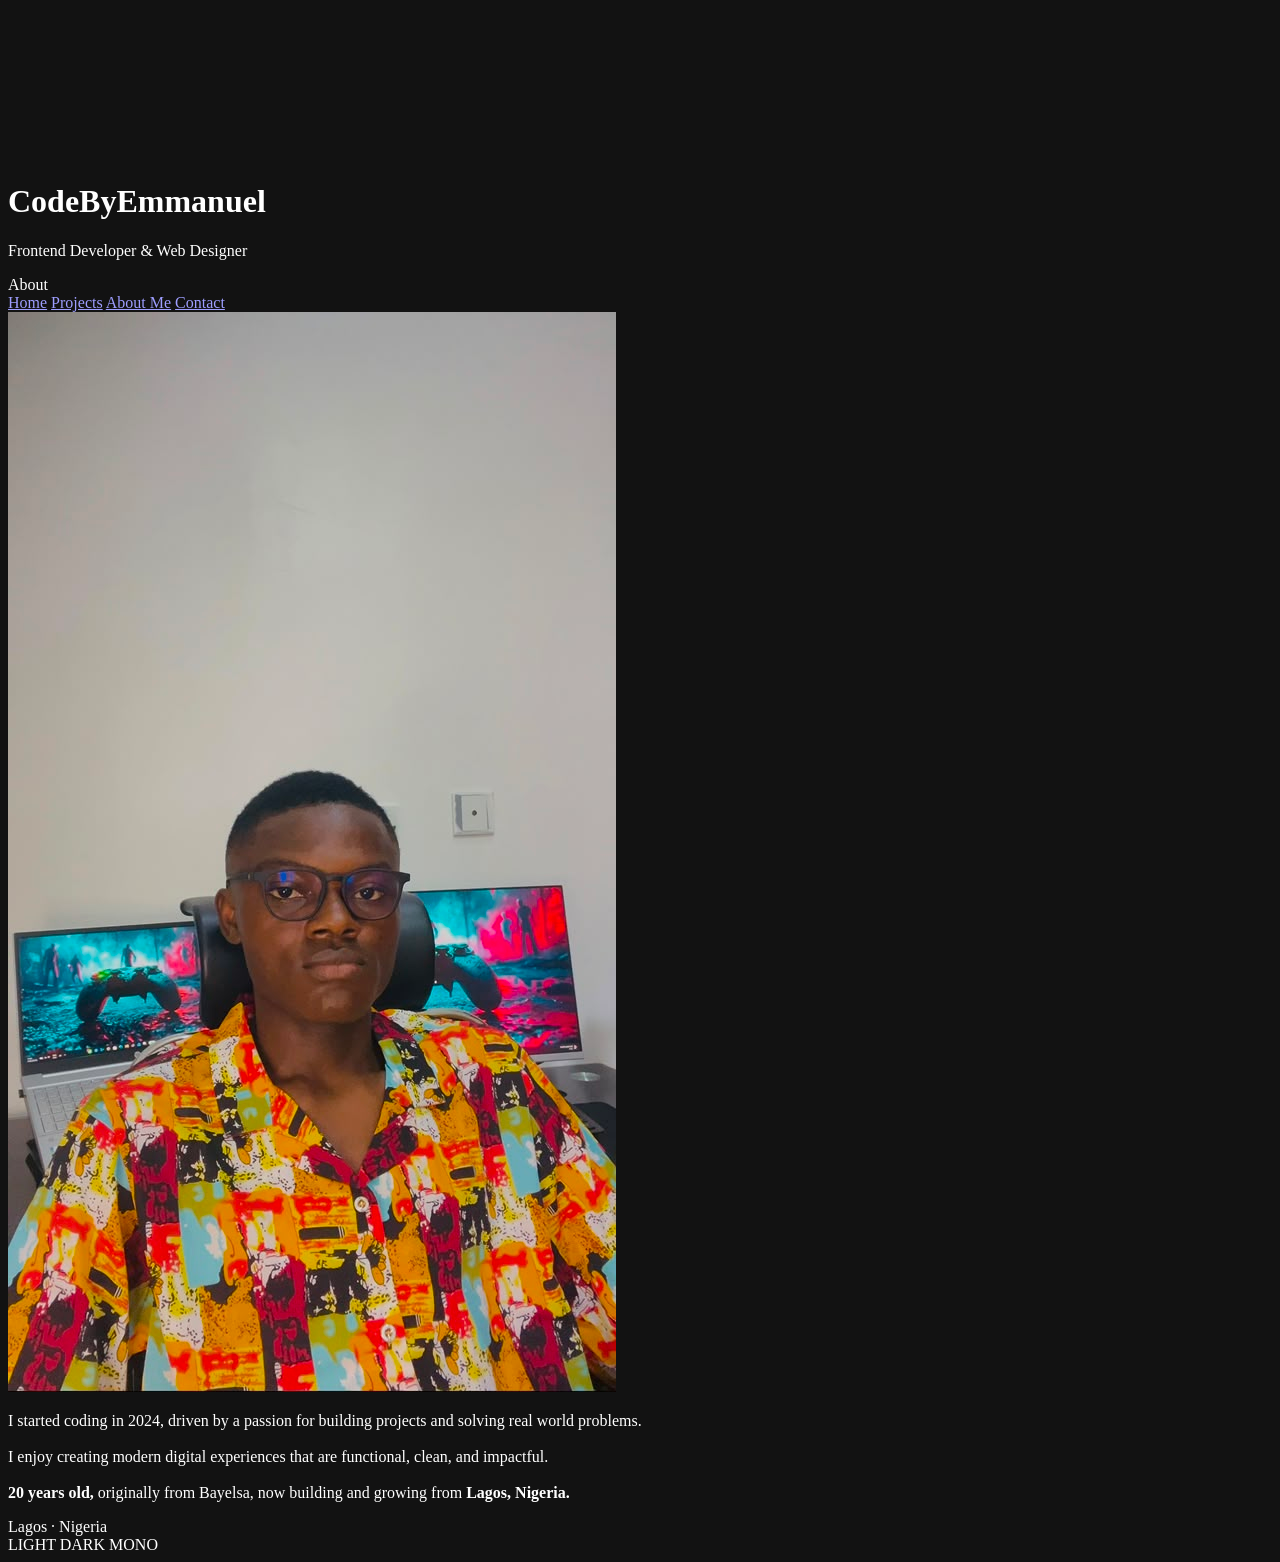
==== about.html @ 0d0069d6 "Updated portfolio" ====
<!DOCTYPE html>
<html lang="en">
<head>
  <meta charset="UTF-8">
  <meta name="viewport" content="width=device-width, initial-scale=1.0">
  <title>CodeByEmmanuel | About</title>
  <meta name="color-scheme" content="dark">
  <link href="https://fonts.googleapis.com/css2?family=Cormorant+Garamond:wght@300;400&family=Syne:wght@300;400;500&display=swap" rel="stylesheet">
  <link rel="stylesheet" href="about.css">
</head>
<body class="fade">

  <canvas id="bg"></canvas>

  <div class="frame">

    <div class="corner tl"></div>
    <div class="corner tr"></div>
    <div class="corner bl"></div>
    <div class="corner br"></div>

    <!-- TOP-LEFT: Name + role -->
    <div class="header">
      <h1>CodeByEmmanuel</h1>
      <p class="role">Frontend Developer &amp; Web Designer</p>
    </div>

    <!-- TOP-RIGHT: Page label -->
    <div class="page-label">About</div>

    <!-- LEFT CENTER: Navigation -->
    <nav class="menu">
      <a href="index.html">Home</a>
      <a href="project.html">Projects</a>
      <a href="about.html">About Me</a>
      <a href="contact.html">Contact</a>
    </nav>

    <!-- BOTTOM-RIGHT: Bio + Photo -->
    <div class="bio">

      <img src="portfolio pic.jpeg" alt="Emmanuel" class="bio-photo">

      <div class="bio-line"></div>

      <p>
        I started coding in 2024, driven by a passion for building
        projects and solving real world problems.<br><br>
        I enjoy creating modern digital experiences that are
        functional, clean, and impactful.<br><br>
        <strong>20 years old,</strong> originally from Bayelsa,
        now building and growing from <strong>Lagos, Nigeria.</strong>
      </p>

    </div>

    <!-- BOTTOM-CENTER: Location -->
    <div class="location-tag">Lagos · Nigeria</div>

    
    <!-- LEFT EDGE: Side modes -->
    <div class="side-modes">
      <span>LIGHT</span>
      <span>DARK</span>
      <span>MONO</span>
    </div>

  </div>

  <script src="about.js"></script>
</body>
</html>
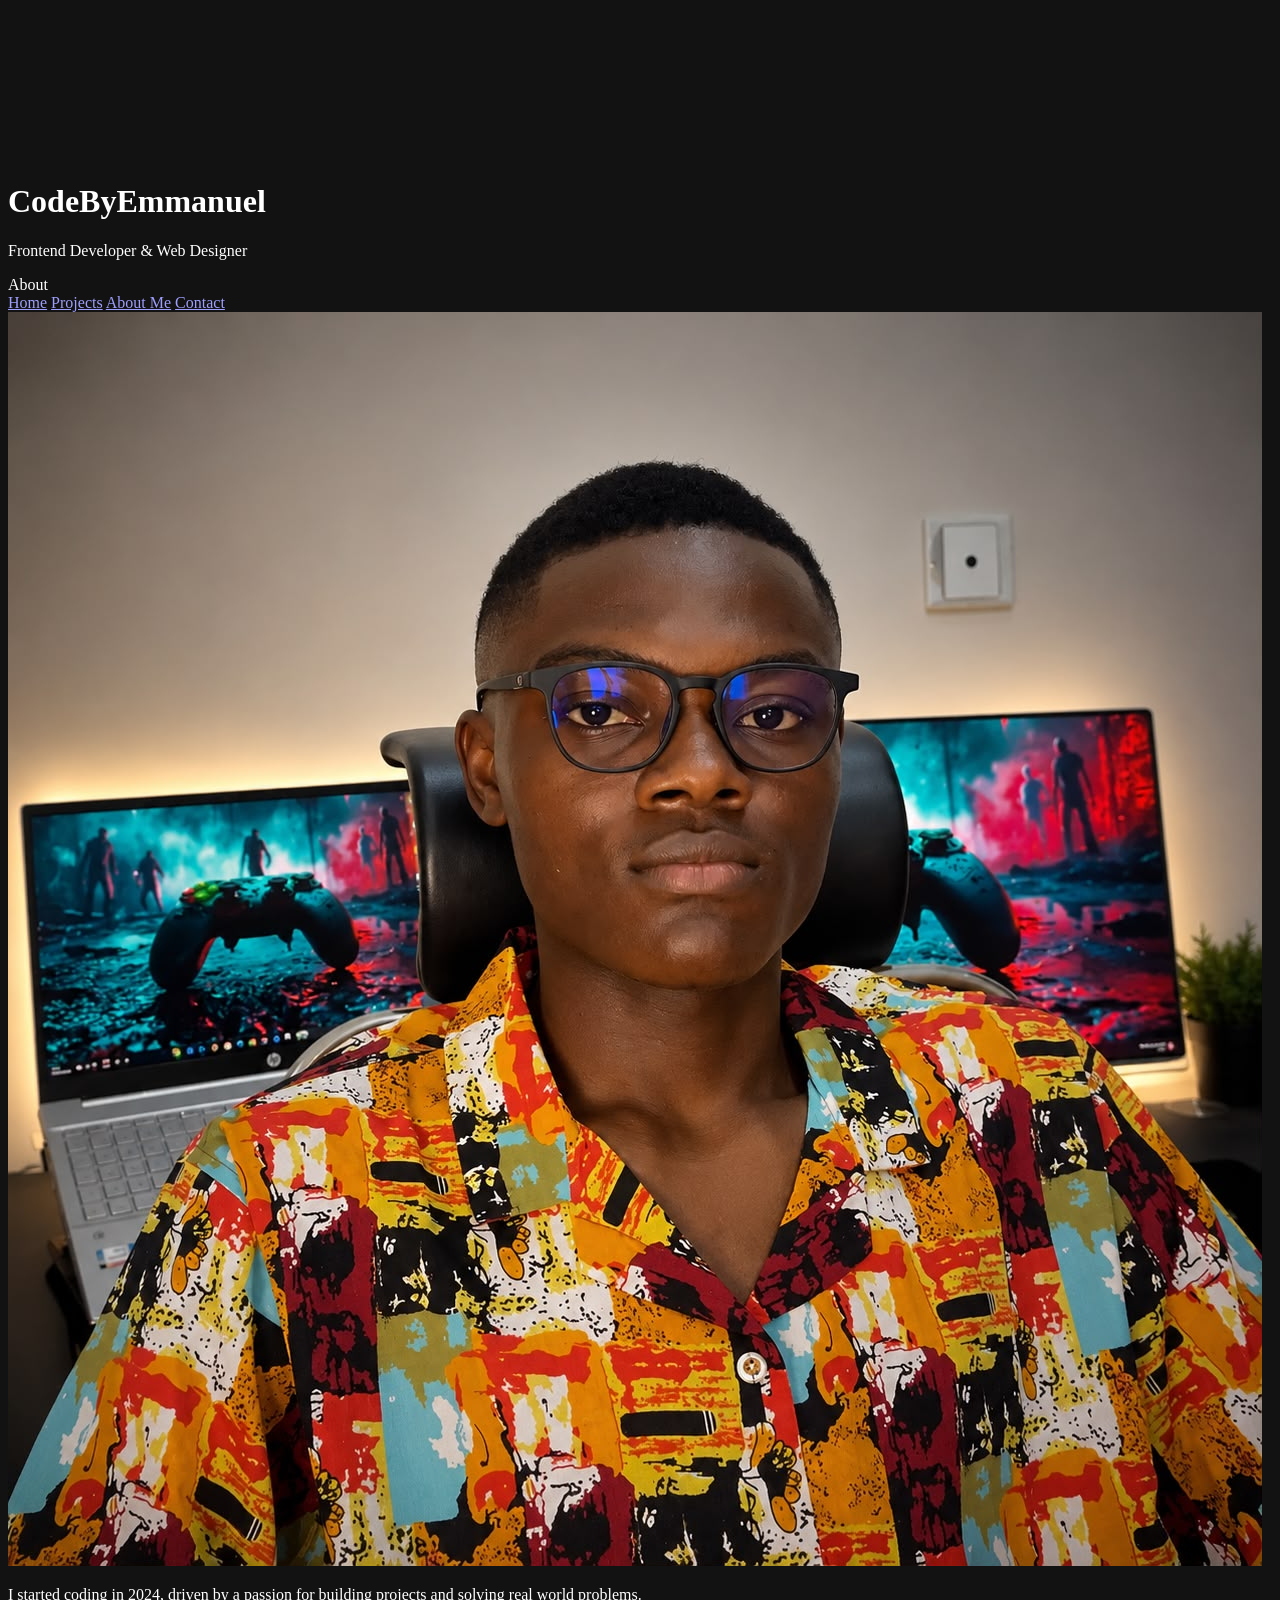
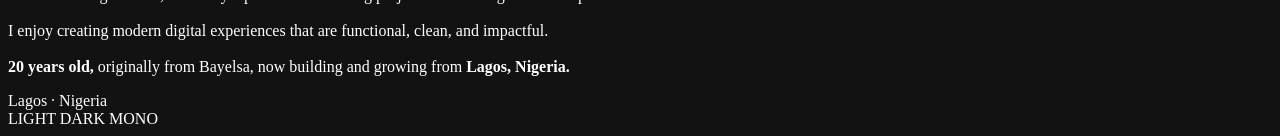
==== commit aa9c4a56: "Updated portfolio" ====
--- a/about.html
+++ b/about.html
@@ -39,7 +39,7 @@
     <!-- BOTTOM-RIGHT: Bio + Photo -->
     <div class="bio">
 
-      <img src="portfolio pic.jpeg" alt="Emmanuel" class="bio-photo">
+      <img src="my pro.jpeg" alt="Emmanuel" class="bio-photo">
 
       <div class="bio-line"></div>
 
